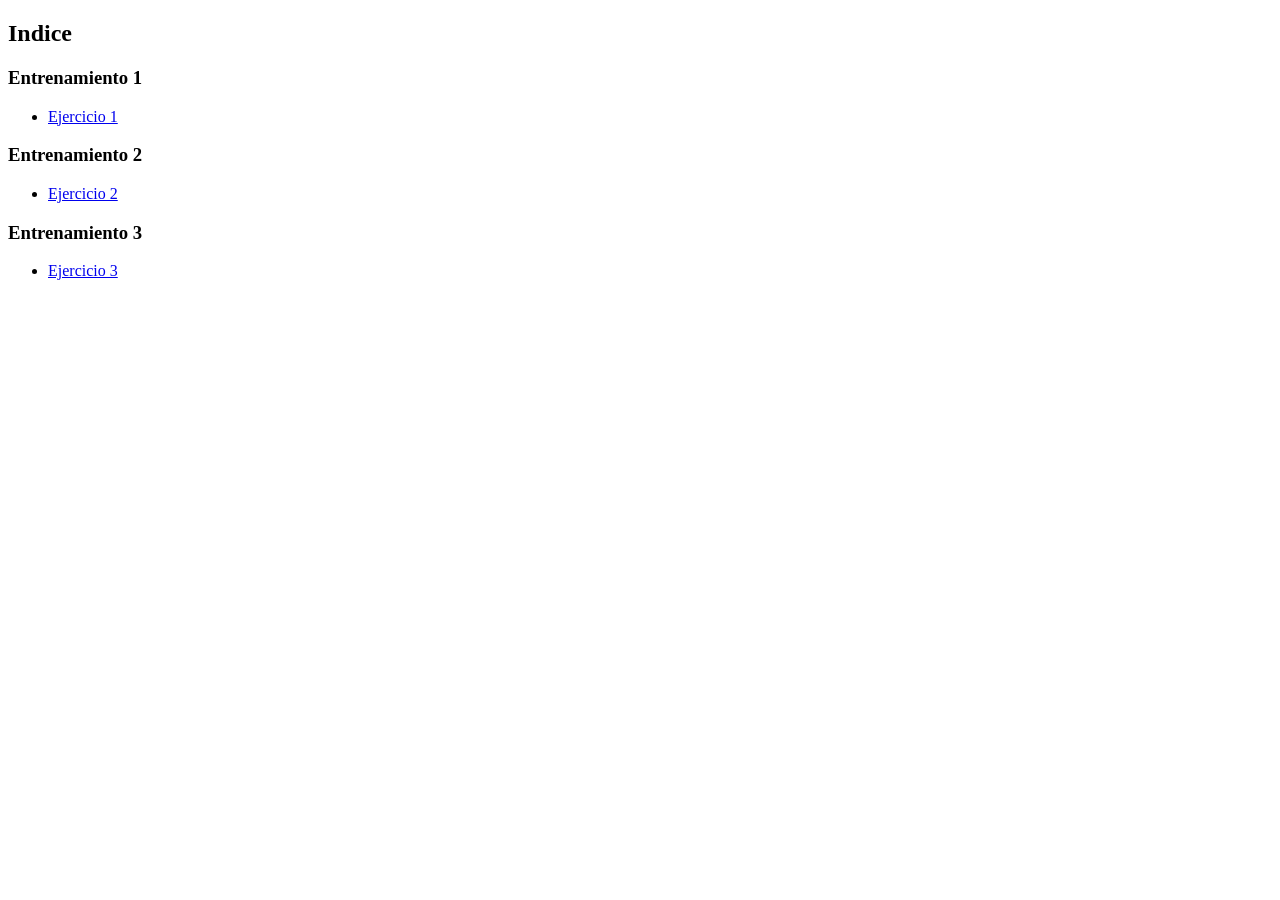
==== index.html @ a76076bf "Commit "entrenamiento_01"" ====
<!DOCTYPE html>
<html lang="en">
<head>
    <meta charset="UTF-8">
    <meta name="viewport" content="width=device-width, initial-scale=1.0">
    <title>Hello folks</title>
</head>
<body>
<h2>Indice</h2>
    <h3>Entrenamiento 1</h3>
    <ul>
        <li>
            <a href="entrenamiento_01/ejercicio_01/index.html">
                Ejercicio 1
            </a>
        </li>
    </ul>

    <h3>Entrenamiento 2</h3>
    <ul>
        <li>
            <a href="entrenamiento_01/ejercicio_02/index.html">
                Ejercicio 2
            </a>
        </li>
    </ul>
<h3>Entrenamiento 3</h3>
    <ul>
        <li>
            <a href="entrenamiento_01/ejercicio_03/index.html">
                Ejercicio 3
            </a>
        </li>
    </ul>
</body>
</html>
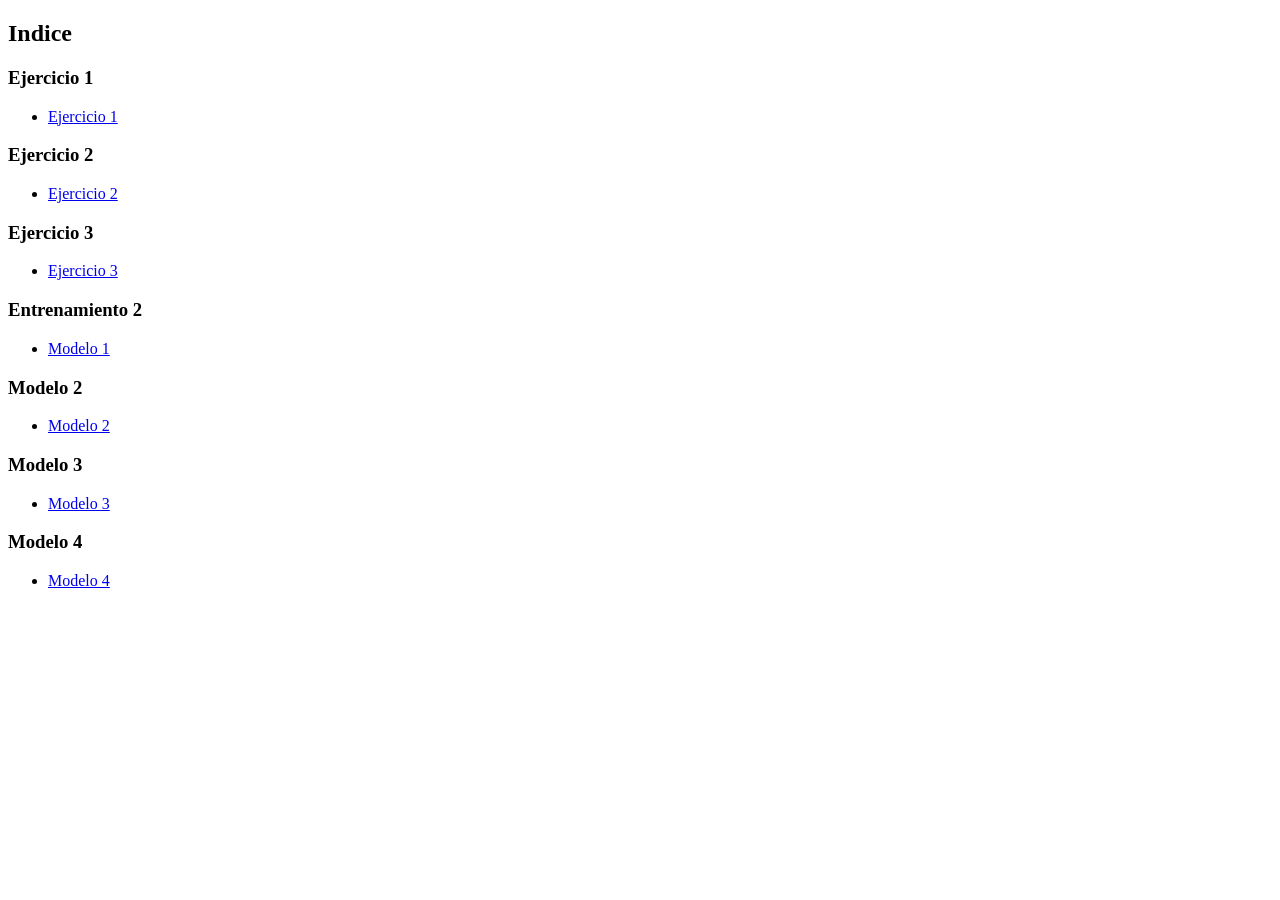
==== commit 2654eb2e: "Commit"correción indice"" ====
--- a/index.html
+++ b/index.html
@@ -7,7 +7,7 @@
 </head>
 <body>
 <h2>Indice</h2>
-    <h3>Entrenamiento 1</h3>
+    <h3>Ejercicio 1</h3>
     <ul>
         <li>
             <a href="entrenamiento_01/ejercicio_01/index.html">
@@ -16,7 +16,7 @@
         </li>
     </ul>
 
-    <h3>Entrenamiento 2</h3>
+    <h3>Ejercicio 2</h3>
     <ul>
         <li>
             <a href="entrenamiento_01/ejercicio_02/index.html">
@@ -24,7 +24,7 @@
             </a>
         </li>
     </ul>
-<h3>Entrenamiento 3</h3>
+<h3>Ejercicio 3</h3>
     <ul>
         <li>
             <a href="entrenamiento_01/ejercicio_03/index.html">
@@ -32,5 +32,39 @@
             </a>
         </li>
     </ul>
+
+    <h3>Entrenamiento 2</h3>
+    <ul>
+        <li>
+            <a href="/entrenamiento_02/modelo1/modelo1.html">
+                Modelo 1
+            </a>
+        </li>
+    </ul>
+
+    <h3>Modelo 2</h3>
+    <ul>
+        <li>
+            <a href="entrenamiento_02/modelo2/modelo2.html">
+                Modelo 2
+            </a>
+        </li>
+    </ul>
+<h3>Modelo 3</h3>
+    <ul>
+        <li>
+            <a href="entrenamiento_02/modelo3/modelo3.html">
+                Modelo 3
+            </a>
+        </li>
+    </ul>
+    <h3>Modelo 4</h3>
+    <ul>
+        <li>
+            <a href="entrenamiento_02/modelo4/modelo4.html">
+                Modelo 4
+            </a>
+        </li>
+    </ul>
 </body>
 </html>
